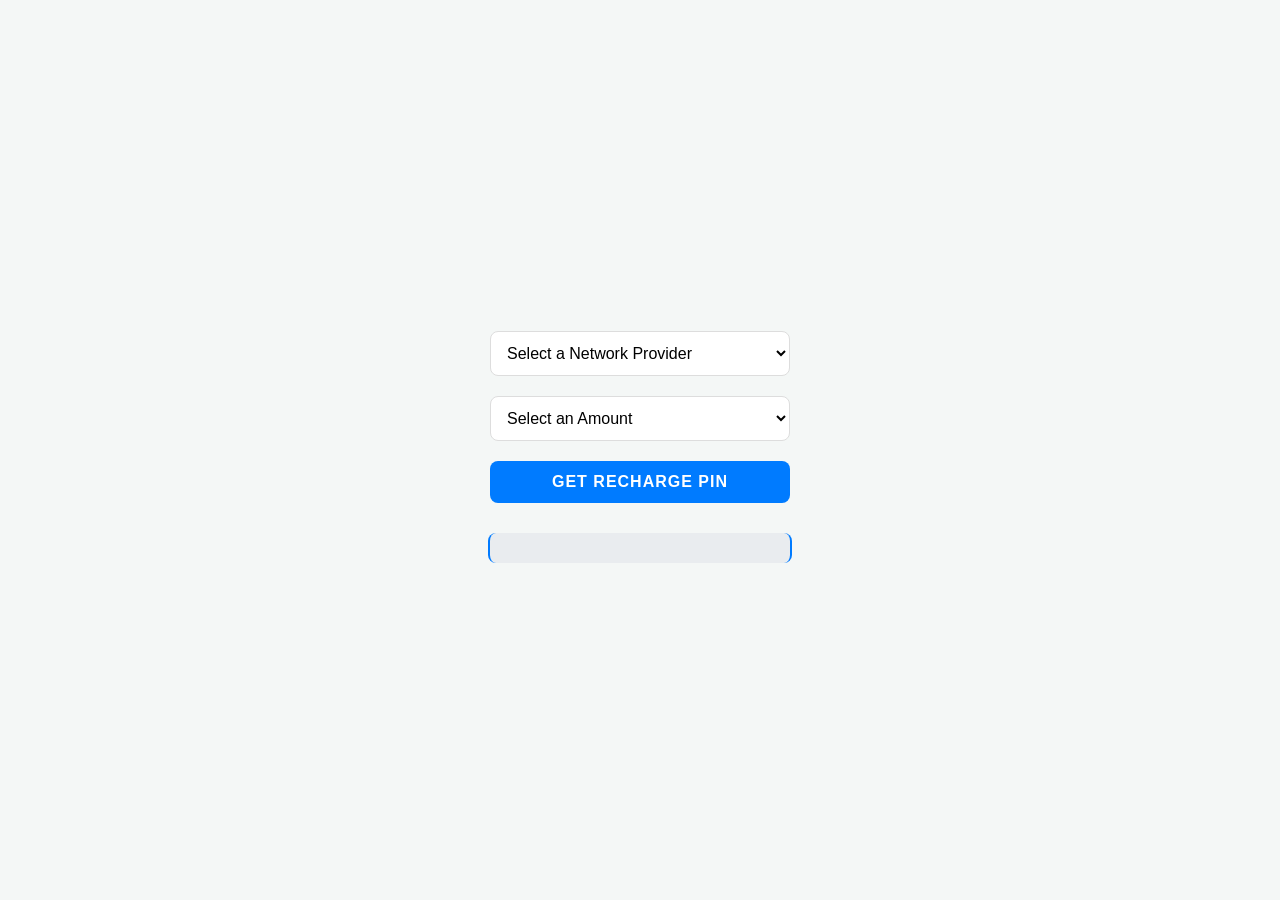
==== index.html @ 08181a6e "New" ====
<!doctype html>
<html lang="en">
  <head>
    <meta charset="UTF-8" />
    <meta name="viewport" content="width=device-width, initial-scale=1.0" />
    <title>Recharge PIN Gen</title>
    <link rel="stylesheet" href="style.css" />
  </head>
  <body>
    <select name="" id="provider">
      <option value="">Select a Network Provider</option>
      <option value="MTN">MTN</option>
      <option value="Glo">Glo</option>
      <option value="Airtel">Airtel</option>
      <option value="9Mobile">9 Mobile</option>
    </select>
    <select name="" id="amount">
      <option value="">Select an Amount</option>
      <option value="100">100</option>
      <option value="200">200</option>
      <option value="500">500</option>
      <option value="1000">1000</option>
    </select>
    <button onclick="genPin()">Get Recharge PIN</button>
    <p id="output"></p>
  </body>
</html>
<script>
  function genPin() {
    let provider = document.getElementById("provider").value;
    let amount = document.getElementById("amount").value;
    let res = document.getElementById("output");

    if (!provider || !amount) {
      alert("Please select both a provider and an amount.");
      return;
    }
    let pin = "";
    for (let i = 0; i < 16; i++) {
      pin += Math.floor(Math.random() * 10);
    }

    res.innerHTML = `
    The ${provider} N${amount} PIN is: <br>
    <span style="font-size: 1.2em; color: #007bff;">${pin}</span>
  `;
  }
</script>
---- style.css ----
body {
  font-family: "Segoe UI", Tahoma, Geneva, Verdana, sans-serif;
  background-color: #f4f7f6;
  display: flex;
  justify-content: center;
  align-items: center;
  height: 100vh;
  margin: 0;
  flex-direction: column;
}

select,
button {
  display: block;
  width: 300px;
  margin: 10px 0;
  padding: 12px;
  border-radius: 8px;
  border: 1px solid #ddd;
  font-size: 16px;
  outline: none;
  transition: all 0.3s ease;
}

select {
  background-color: white;
  cursor: pointer;
}

select:focus {
  border-color: #007bff;
  box-shadow: 0 0 5px rgba(0, 123, 255, 0.2);
}

button {
  background-color: #007bff;
  color: white;
  border: none;
  font-weight: bold;
  cursor: pointer;
  text-transform: uppercase;
  letter-spacing: 1px;
}

button:hover {
  background-color: #0056b3;
  transform: translateY(-1px);
}

button:active {
  transform: translateY(0);
}

#output {
  margin-top: 20px;
  padding: 15px;
  background-color: #e9ecef;
  border-radius: 8px;
  color: #333;
  font-weight: 500;
  text-align: center;
  min-width: 270px;
  border-left: 2px solid #007bff;
  border-right: 2px solid #007bff;
}
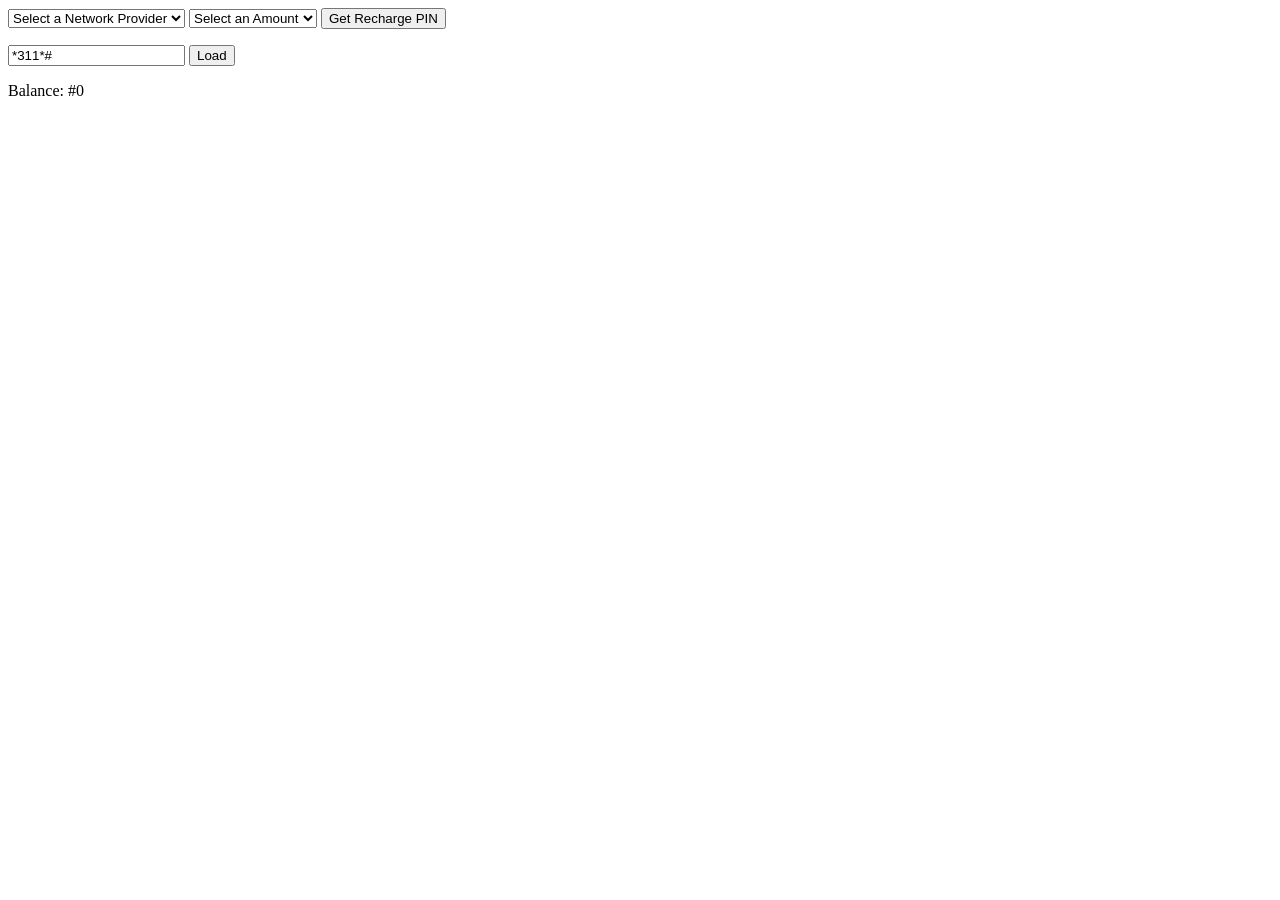
==== commit d12ef2d3: "New" ====
--- a/index.html
+++ b/index.html
@@ -4,7 +4,7 @@
     <meta charset="UTF-8" />
     <meta name="viewport" content="width=device-width, initial-scale=1.0" />
     <title>Recharge PIN Gen</title>
-    <link rel="stylesheet" href="style.css" />
+    <!-- <link rel="stylesheet" href="style.css" /> -->
   </head>
   <body>
     <select name="" id="provider">
@@ -23,26 +23,72 @@
     </select>
     <button onclick="genPin()">Get Recharge PIN</button>
     <p id="output"></p>
+    <input
+      type="text"
+      name=""
+      id="load"
+      value="*311*#"
+      placeholder="Enter *311*PIN#"
+    />
+    <button onclick="loadPin()">Load</button>
+    <p id="message"></p>
+    <p id="balance">Balance: #0</p>
   </body>
 </html>
 <script>
+  let currentPin = "";
+  let balance = 0;
+  let provider = document.getElementById("provider");
+  let amount = document.getElementById("amount");
+
   function genPin() {
-    let provider = document.getElementById("provider").value;
-    let amount = document.getElementById("amount").value;
     let res = document.getElementById("output");
 
-    if (!provider || !amount) {
+    if (!provider.value || !amount.value) {
       alert("Please select both a provider and an amount.");
       return;
     }
+
     let pin = "";
     for (let i = 0; i < 16; i++) {
       pin += Math.floor(Math.random() * 10);
     }
+    currentPin = pin;
 
     res.innerHTML = `
-    The ${provider} N${amount} PIN is: <br>
+    The ${provider.value} #${amount.value} PIN is: <br>
     <span style="font-size: 1.2em; color: #007bff;">${pin}</span>
   `;
   }
+
+  function loadPin() {
+    let loader = document.getElementById("load");
+    let loaderVal = loader.value.trim();
+    let verifyPin = loaderVal.slice(5, -1);
+
+    if (!currentPin) {
+      alert("Please generate a new PIN first.");
+      return;
+    }
+
+    if (loaderVal === "") {
+      alert("Please input a PIN to recharge.");
+    } else if (!loaderVal.includes("*311*")) {
+      alert("You must use the recharge code *311*#");
+    } else if (!loaderVal.endsWith("#")) {
+      alert("You must end pin with #");
+    } else if (verifyPin !== currentPin) {
+      alert("Wrong PIN.");
+    } else {
+      balance += parseInt(amount.value);
+      document.getElementById("balance").innerHTML = `Balance: #${balance}`;
+      alert(
+        `You've successfully loaded your ${provider.value} #${amount.value} recharge card. Kindly check your balance.`,
+      );
+      loader.value = "*311*#";
+      provider.value = "";
+      amount.value = "";
+      currentPin = "";
+    }
+  }
 </script>
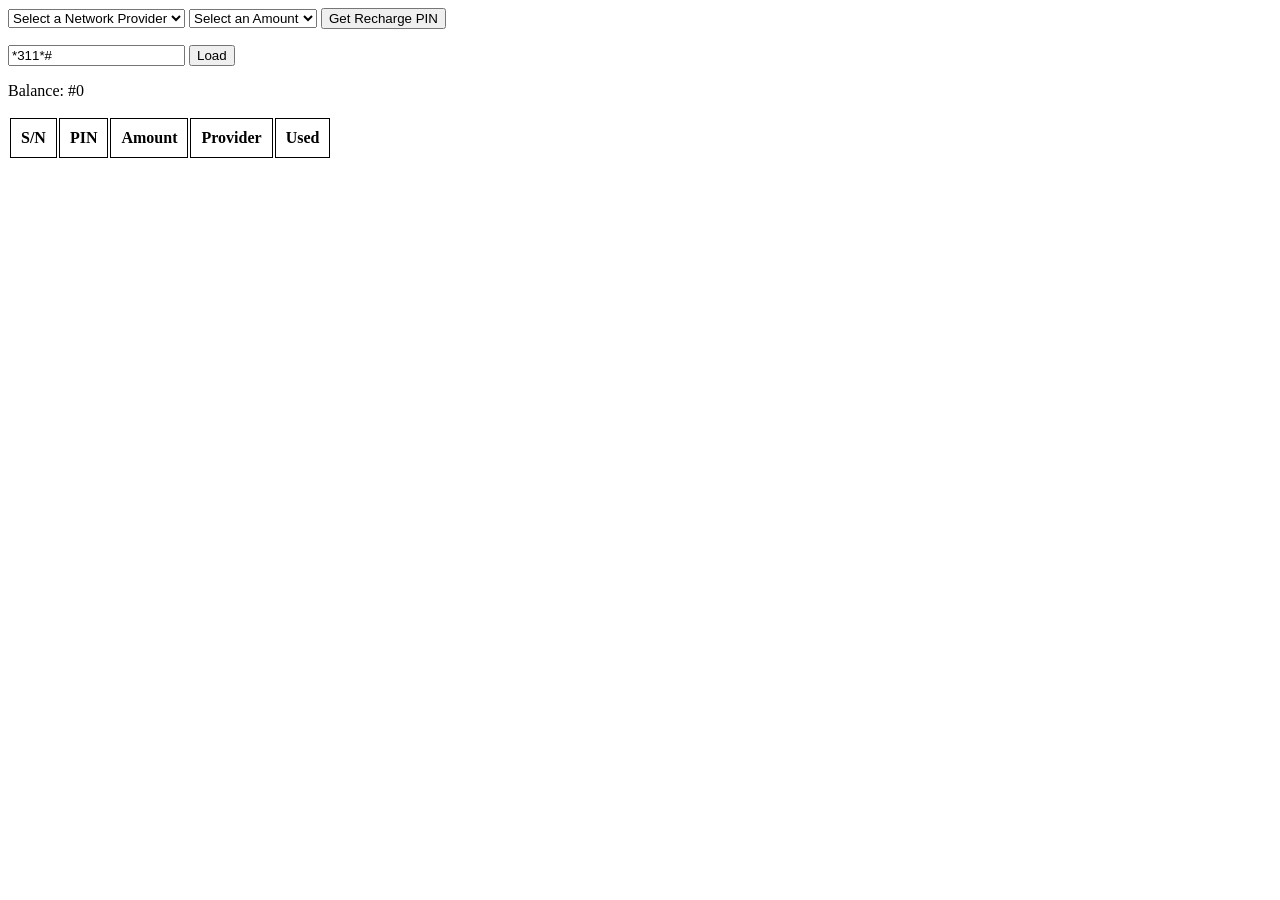
==== commit 391a224e: "New Update" ====
--- a/index.html
+++ b/index.html
@@ -5,6 +5,17 @@
     <meta name="viewport" content="width=device-width, initial-scale=1.0" />
     <title>Recharge PIN Gen</title>
     <!-- <link rel="stylesheet" href="style.css" /> -->
+    <style>
+      td,
+      th,
+      thead,
+      tbody,
+      tr {
+        border-collapse: collapse;
+        border: 1px solid black;
+        padding: 10px;
+      }
+    </style>
   </head>
   <body>
     <select name="" id="provider">
@@ -33,9 +44,23 @@
     <button onclick="loadPin()">Load</button>
     <p id="message"></p>
     <p id="balance">Balance: #0</p>
+
+    <table>
+      <thead>
+        <tr>
+          <th>S/N</th>
+          <th>PIN</th>
+          <th>Amount</th>
+          <th>Provider</th>
+          <th>Used</th>
+        </tr>
+      </thead>
+      <tbody id="tbody"></tbody>
+    </table>
   </body>
 </html>
 <script>
+  let cards = JSON.parse(localStorage.getItem("cardDatabase")) || [];
   let currentPin = "";
   let balance = 0;
   let provider = document.getElementById("provider");
@@ -50,7 +75,7 @@
     }
 
     let pin = "";
-    for (let i = 0; i < 16; i++) {
+    for (let i = 0; i < 12; i++) {
       pin += Math.floor(Math.random() * 10);
     }
     currentPin = pin;
@@ -59,6 +84,16 @@
     The ${provider.value} #${amount.value} PIN is: <br>
     <span style="font-size: 1.2em; color: #007bff;">${pin}</span>
   `;
+    let cardObj = {
+      provider: provider.value,
+      amount: amount.value,
+      pin: currentPin,
+      isUsed: false,
+    };
+    cards.push(cardObj);
+    localStorage.setItem("cardDatabase", JSON.stringify(cards));
+    console.log(cards);
+    displayCards();
   }
 
   function loadPin() {
@@ -80,15 +115,38 @@
     } else if (verifyPin !== currentPin) {
       alert("Wrong PIN.");
     } else {
-      balance += parseInt(amount.value);
+      balance += +amount.value;
       document.getElementById("balance").innerHTML = `Balance: #${balance}`;
       alert(
         `You've successfully loaded your ${provider.value} #${amount.value} recharge card. Kindly check your balance.`,
       );
+
+      let usedCard = cards.find((card) => card.pin === currentPin);
+      if (usedCard) {
+        usedCard.isUsed = true;
+        localStorage.setItem("cardDatabase", JSON.stringify(cards));
+      }
+
       loader.value = "*311*#";
       provider.value = "";
       amount.value = "";
       currentPin = "";
+      displayCards();
     }
   }
+
+  function displayCards() {
+    tbody.innerHTML = "";
+    cards.forEach((card, index) => {
+      tbody.innerHTML += `<tr>
+        <td>${index + 1}</td>
+        <td>${card.pin}</td>
+        <td>${card.amount}</td>
+        <td>${card.provider}</td>
+        <td>${card.isUsed ? "Yes" : "No"}</td>
+      </tr>`;
+    });
+  }
+
+  displayCards();
 </script>
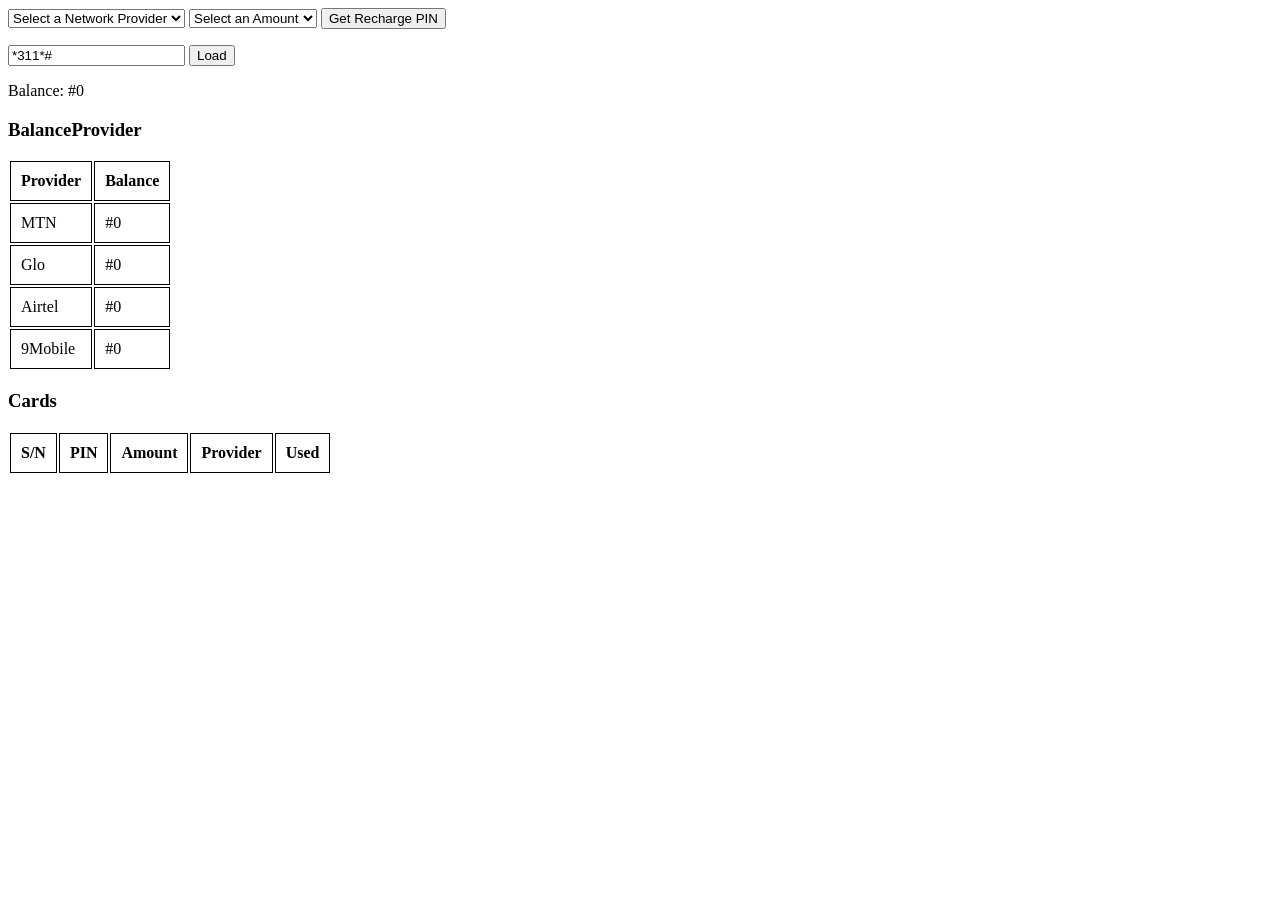
==== commit bd3bfec2: "Update" ====
--- a/index.html
+++ b/index.html
@@ -4,7 +4,6 @@
     <meta charset="UTF-8" />
     <meta name="viewport" content="width=device-width, initial-scale=1.0" />
     <title>Recharge PIN Gen</title>
-    <!-- <link rel="stylesheet" href="style.css" /> -->
     <style>
       td,
       th,
@@ -45,6 +44,18 @@
     <p id="message"></p>
     <p id="balance">Balance: #0</p>
 
+    <h3>BalanceProvider</h3>
+    <table>
+      <thead>
+        <tr>
+          <th>Provider</th>
+          <th>Balance</th>
+        </tr>
+      </thead>
+      <tbody id="providerTbody"></tbody>
+    </table>
+
+    <h3>Cards</h3>
     <table>
       <thead>
         <tr>
@@ -62,9 +73,28 @@
 <script>
   let cards = JSON.parse(localStorage.getItem("cardDatabase")) || [];
   let currentPin = "";
-  let balance = 0;
+  let balance = +localStorage.getItem("mybalance") || 0;
+  let providerBalances = JSON.parse(
+    localStorage.getItem("providerBalances"),
+  ) || { MTN: 0, Glo: 0, Airtel: 0, "9Mobile": 0 };
   let provider = document.getElementById("provider");
   let amount = document.getElementById("amount");
+
+  function displayBal() {
+    document.getElementById("balance").innerHTML = `Balance: #${balance}`;
+  }
+  displayBal();
+
+  function displayProviderBalances() {
+    providerTbody.innerHTML = "";
+    Object.keys(providerBalances).forEach((provider) => {
+      providerTbody.innerHTML += `<tr>
+        <td>${provider}</td>
+        <td>#${providerBalances[provider]}</td>
+      </tr>`;
+    });
+  }
+  displayProviderBalances();
 
   function genPin() {
     let res = document.getElementById("output");
@@ -99,33 +129,48 @@
   function loadPin() {
     let loader = document.getElementById("load");
     let loaderVal = loader.value.trim();
-    let verifyPin = loaderVal.slice(5, -1);
+    let verifyPin = loaderVal.slice(5, 17);
 
-    if (!currentPin) {
-      alert("Please generate a new PIN first.");
+    if (loaderVal === "*311*#" || verifyPin === "") {
+      alert("Please input a PIN to recharge.");
       return;
     }
 
-    if (loaderVal === "") {
-      alert("Please input a PIN to recharge.");
-    } else if (!loaderVal.includes("*311*")) {
-      alert("You must use the recharge code *311*#");
-    } else if (!loaderVal.endsWith("#")) {
-      alert("You must end pin with #");
-    } else if (verifyPin !== currentPin) {
-      alert("Wrong PIN.");
+    if (
+      !loaderVal.startsWith("*311*") ||
+      !loaderVal.endsWith("#") ||
+      loaderVal.length !== 18 ||
+      isNaN(verifyPin)
+    ) {
+      alert("Invalid Format");
     } else {
-      balance += +amount.value;
-      document.getElementById("balance").innerHTML = `Balance: #${balance}`;
-      alert(
-        `You've successfully loaded your ${provider.value} #${amount.value} recharge card. Kindly check your balance.`,
+      let matchedCard = cards.find((card) => card.pin === verifyPin);
+      if (!matchedCard) {
+        alert("Invalid Card");
+        return;
+      }
+      if (matchedCard.isUsed === true) {
+        alert("This card has already been used.");
+        return;
+      }
+
+      balance += +matchedCard.amount;
+      localStorage.setItem("mybalance", balance);
+
+      providerBalances[matchedCard.provider] += +matchedCard.amount;
+      localStorage.setItem(
+        "providerBalances",
+        JSON.stringify(providerBalances),
       );
 
-      let usedCard = cards.find((card) => card.pin === currentPin);
-      if (usedCard) {
-        usedCard.isUsed = true;
-        localStorage.setItem("cardDatabase", JSON.stringify(cards));
-      }
+      displayBal();
+      displayProviderBalances();
+      alert(
+        `You've successfully loaded your ${matchedCard.provider} #${matchedCard.amount} recharge card. Kindly check your balance.`,
+      );
+
+      matchedCard.isUsed = true;
+      localStorage.setItem("cardDatabase", JSON.stringify(cards));
 
       loader.value = "*311*#";
       provider.value = "";
@@ -137,16 +182,18 @@
 
   function displayCards() {
     tbody.innerHTML = "";
-    cards.forEach((card, index) => {
-      tbody.innerHTML += `<tr>
+    cards
+      .slice()
+      .reverse()
+      .forEach((card, index) => {
+        tbody.innerHTML += `<tr>
         <td>${index + 1}</td>
         <td>${card.pin}</td>
         <td>${card.amount}</td>
         <td>${card.provider}</td>
         <td>${card.isUsed ? "Yes" : "No"}</td>
       </tr>`;
-    });
+      });
   }
-
   displayCards();
 </script>
